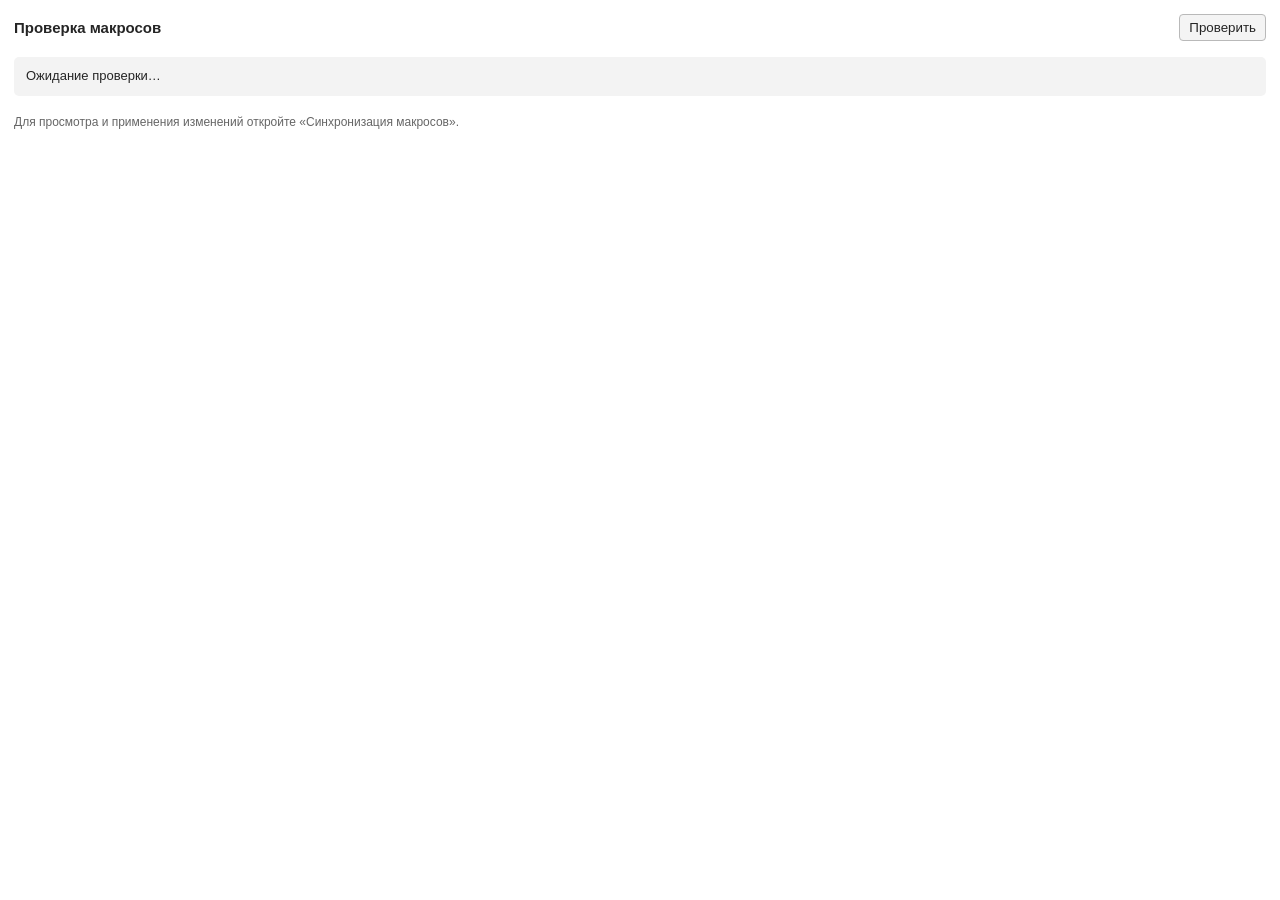
==== plugins/Macros Sync Companion/companion-window.html @ 043b25dd "feat: обновить синхронизацию макросов и версию 2.4.4 Изменён интерфейс сравнения: изменения и итогов" ====
<!DOCTYPE html>
<html lang="ru">
<head>
    <meta charset="utf-8">
    <link rel="stylesheet" type="text/css" href="style.css">
    <script type="text/javascript" src="../v1/plugins.js"></script>
    <script type="text/javascript" src="../v1/plugins-ui.js"></script>
    <link rel="stylesheet" href="../v1/plugins.css">
    <script type="text/javascript" src="companion.js"></script>
</head>
<body>
    <main>
        <header>
            <h1>Проверка макросов</h1>
            <button id="refresh" type="button">Проверить</button>
        </header>
        <p id="status" role="status" aria-live="polite">Ожидание проверки…</p>
        <ul id="changes" aria-label="Изменённые макросы"></ul>
        <p class="hint">Для просмотра и применения изменений откройте «Синхронизация макросов».</p>
    </main>
</body>
</html>
---- plugins/Macros Sync Companion/style.css ----
* { box-sizing: border-box; }

body {
    margin: 0;
    padding: 14px;
    color: #252525;
    background: #fff;
    font: 13px/1.45 Arial, sans-serif;
}

header {
    display: flex;
    align-items: center;
    justify-content: space-between;
    gap: 8px;
}

h1 { margin: 0; font-size: 15px; }

button {
    padding: 5px 9px;
    border: 1px solid #b9b9b9;
    border-radius: 4px;
    background: #f4f4f4;
    color: inherit;
    cursor: pointer;
}

button:disabled { opacity: .55; cursor: default; }

#status {
    margin: 16px 0 10px;
    padding: 10px 12px;
    border-radius: 5px;
    background: #f3f3f3;
    overflow-wrap: anywhere;
}

#status[data-state="ok"] { background: #e7f4e9; color: #215d32; }
#status[data-state="changes"] { background: #fff1d7; color: #754b00; }
#status[data-state="error"] { background: #fce8e6; color: #932d24; }

#changes { margin: 0; padding: 0; list-style: none; }

#changes li {
    display: flex;
    align-items: baseline;
    justify-content: space-between;
    gap: 8px;
    padding: 8px 0;
    border-bottom: 1px solid #e5e5e5;
    overflow-wrap: anywhere;
}

.kind { flex-shrink: 0; color: #666; font-size: 11px; }
.hint { margin-top: 18px; color: #666; font-size: 12px; }

body.dark {
    background: #2b2b2b;
    color: #f2f2f2;
    color-scheme: dark;
}

body.dark button {
    background: #3a3a3a;
    border-color: #555;
    color: #f2f2f2;
}

body.dark button:hover:not(:disabled) { background: #444; }

body.dark #status { background: #383838; }
body.dark #status[data-state="ok"] { background: #1e3b2a; color: #b9e5c4; }
body.dark #status[data-state="changes"] { background: #49371b; color: #f4d28e; }
body.dark #status[data-state="error"] { background: #4a2624; color: #f3aaa3; }
body.dark #changes li { border-color: #444; }
body.dark .kind, body.dark .hint { color: #b0b0b0; }
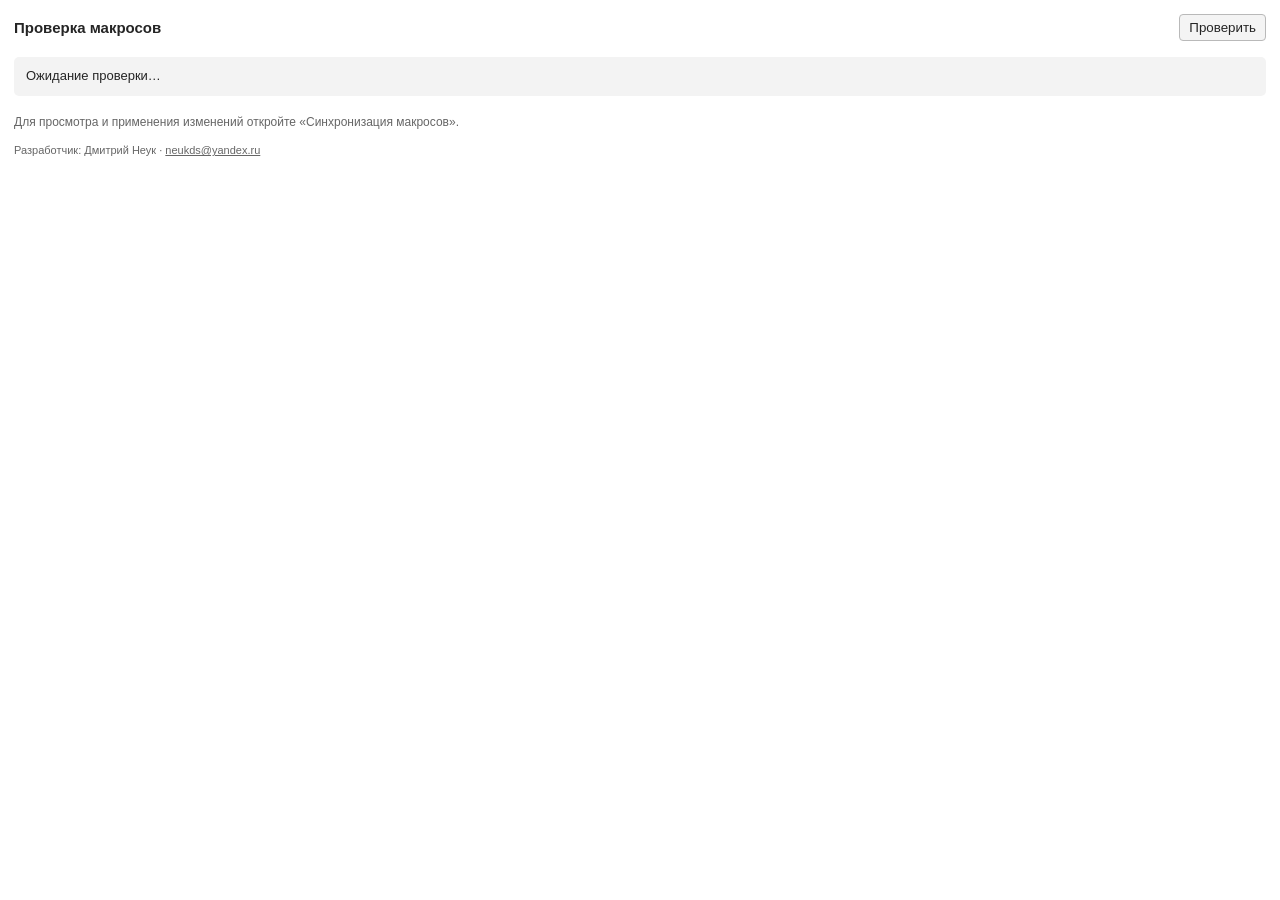
==== commit d9d6fccb: "feat: добавить контакты разработчика в интерфейсы Изменён экран настроек сервера: контакты и версия " ====
--- a/plugins/Macros Sync Companion/companion-window.html
+++ b/plugins/Macros Sync Companion/companion-window.html
@@ -17,6 +17,7 @@
         <p id="status" role="status" aria-live="polite">Ожидание проверки…</p>
         <ul id="changes" aria-label="Изменённые макросы"></ul>
         <p class="hint">Для просмотра и применения изменений откройте «Синхронизация макросов».</p>
+        <footer class="developer-footer">Разработчик: Дмитрий Неук · <a href="mailto:neukds@yandex.ru">neukds@yandex.ru</a></footer>
     </main>
 </body>
 </html>
--- a/plugins/Macros Sync Companion/style.css
+++ b/plugins/Macros Sync Companion/style.css
@@ -54,6 +54,8 @@
 
 .kind { flex-shrink: 0; color: #666; font-size: 11px; }
 .hint { margin-top: 18px; color: #666; font-size: 12px; }
+.developer-footer { margin-top: 12px; color: #666; font-size: 11px; }
+.developer-footer a { color: inherit; }
 
 body.dark {
     background: #2b2b2b;
@@ -75,3 +77,4 @@
 body.dark #status[data-state="error"] { background: #4a2624; color: #f3aaa3; }
 body.dark #changes li { border-color: #444; }
 body.dark .kind, body.dark .hint { color: #b0b0b0; }
+body.dark .developer-footer { color: #b0b0b0; }
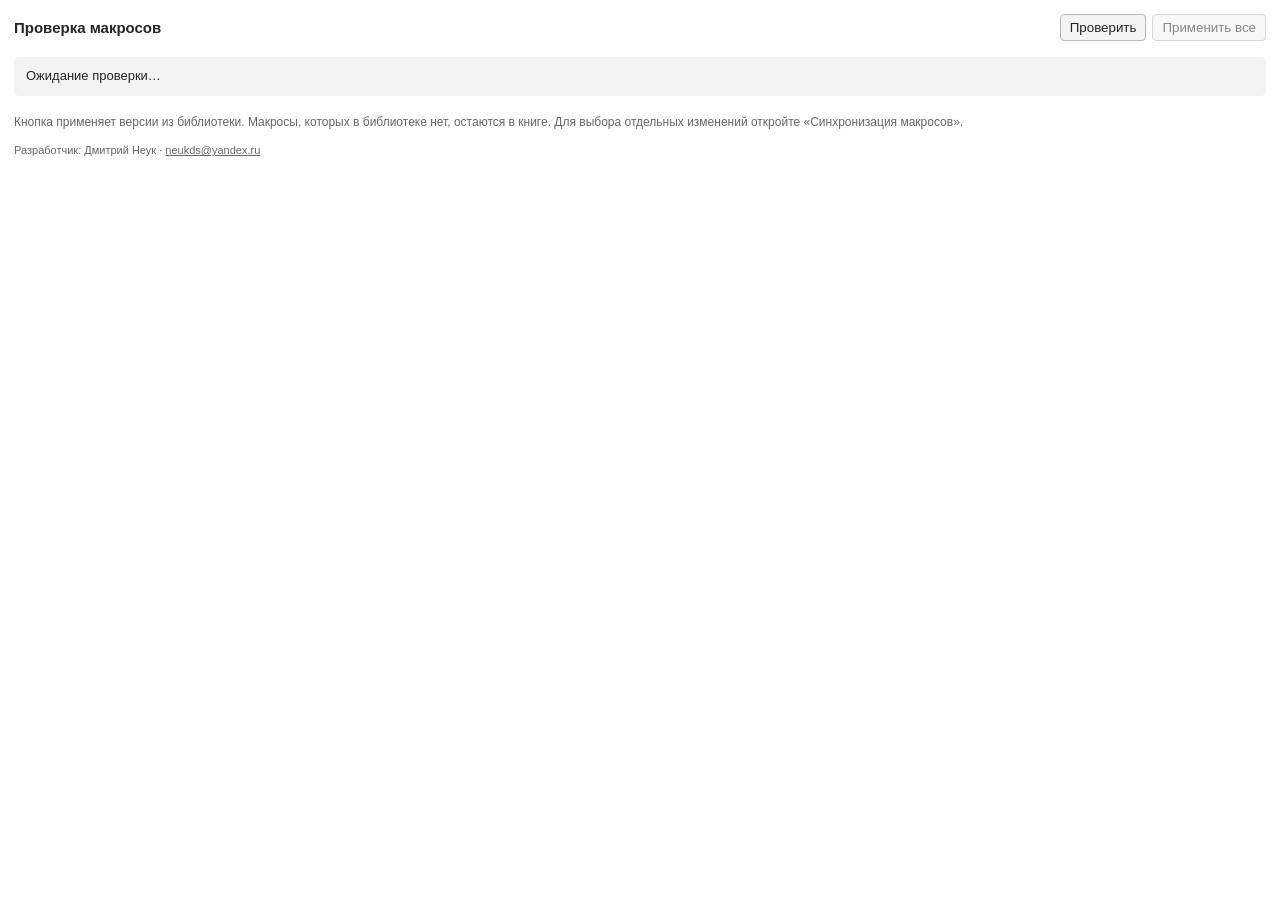
==== commit 53b84151: "feat: автообновление макросов и русская лицензия" ====
--- a/plugins/Macros Sync Companion/companion-window.html
+++ b/plugins/Macros Sync Companion/companion-window.html
@@ -12,11 +12,14 @@
     <main>
         <header>
             <h1>Проверка макросов</h1>
-            <button id="refresh" type="button">Проверить</button>
+            <div class="actions">
+                <button id="refresh" type="button">Проверить</button>
+                <button id="applyAll" type="button" disabled>Применить все</button>
+            </div>
         </header>
         <p id="status" role="status" aria-live="polite">Ожидание проверки…</p>
         <ul id="changes" aria-label="Изменённые макросы"></ul>
-        <p class="hint">Для просмотра и применения изменений откройте «Синхронизация макросов».</p>
+        <p class="hint">Кнопка применяет версии из библиотеки. Макросы, которых в библиотеке нет, остаются в книге. Для выбора отдельных изменений откройте «Синхронизация макросов».</p>
         <footer class="developer-footer">Разработчик: Дмитрий Неук · <a href="mailto:neukds@yandex.ru">neukds@yandex.ru</a></footer>
     </main>
 </body>
--- a/plugins/Macros Sync Companion/style.css
+++ b/plugins/Macros Sync Companion/style.css
@@ -16,6 +16,7 @@
 }
 
 h1 { margin: 0; font-size: 15px; }
+.actions { display: flex; gap: 6px; flex-wrap: wrap; justify-content: flex-end; }
 
 button {
     padding: 5px 9px;
